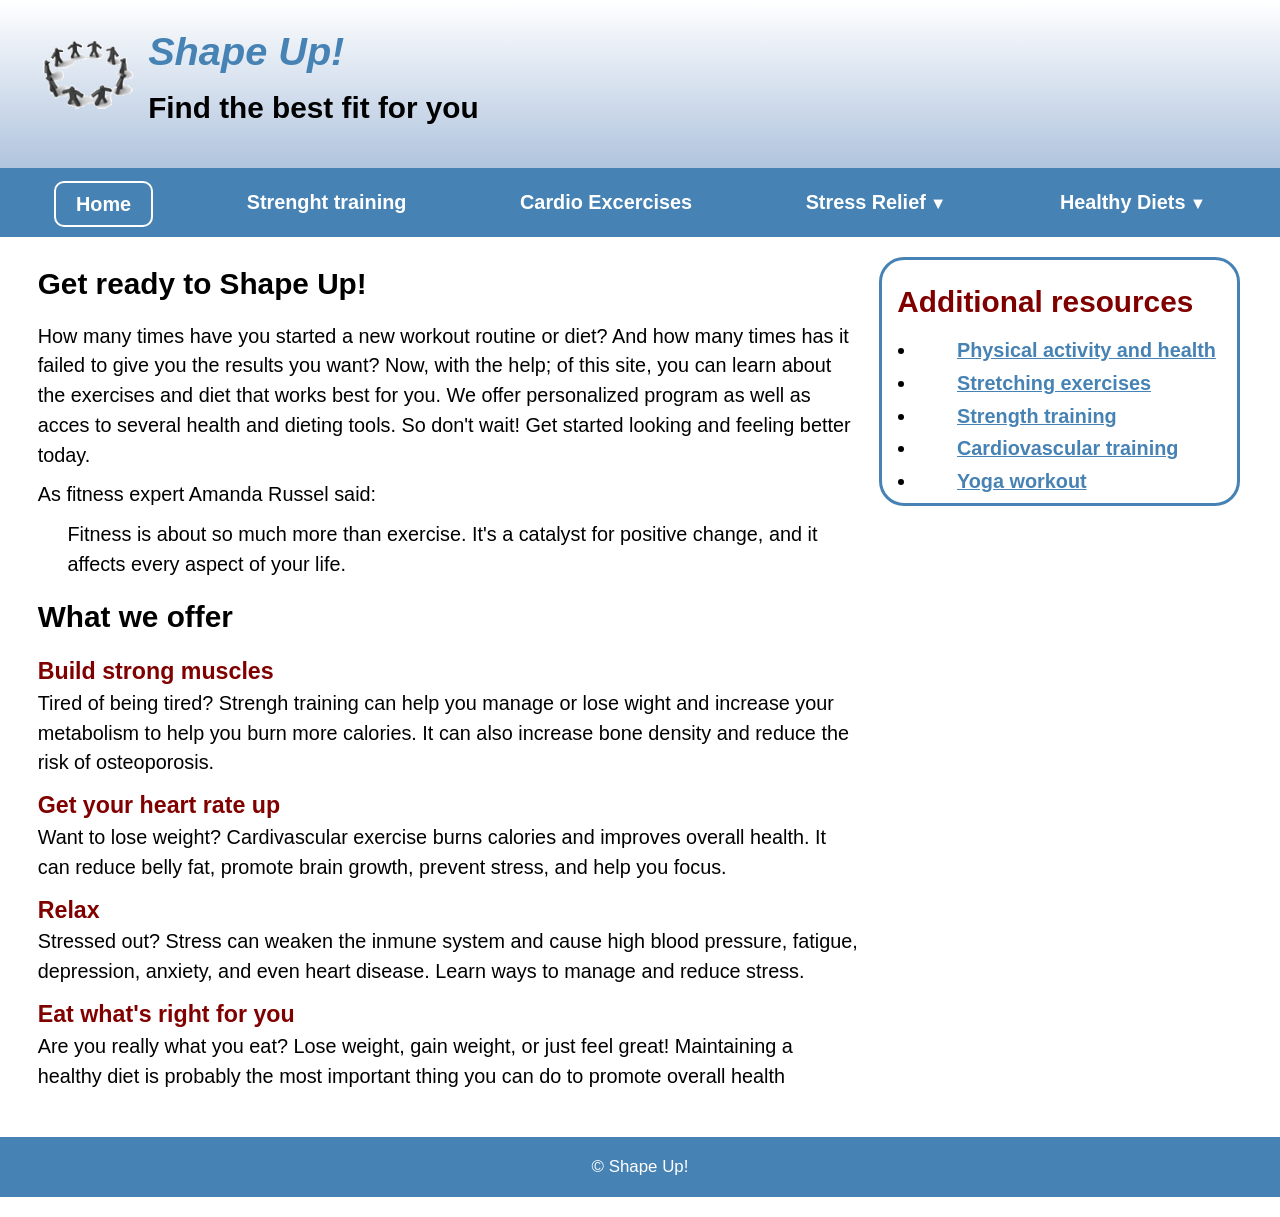
==== index.html @ 70b6f2ee "#" ====
<!DOCTYPE html>
<html lang="en">
<head>
	<meta charset="UTF-8">
	<meta name="viewport" content="width=device-width, initial-scale=1.0">
	<title>Shape Up!</title>
	<link rel="icon" href="images/favicon.ico">
</head>
<body>
	<header>
		 <img src="images/shape_up_logo.png" alt="shape_up_logo" width="150">
		 <h1>Shape Up!</h1>
		 <h2>Find the best fit for you</h2>
		  <link rel="main.css" href="styles/main.css">
		  <link rel="stylesheet" href="styles/main.css">
	</header>

		<nav class="navbar">
			<input type="checkbox" id="checkbox-toggle" />
			<label for="checkbox-toggle" class="menu-btn"></label>

			<ul class="menu">
				<li><a href="#" class="current">Home</a></li>
				<li><a href="strength/strength.html">Strenght training</a></li>
				<li><a href="cardio/cardio.html">Cardio Excercises</a></li>
				<li><a href="stress/stress.html">Stress Relief<small></small></a>
				   	<ul class="submenu">
                  		<li><a href="stress/stress.html">What is Stress?</a></li>
		           		<li><a href="stress/tips.html">5 Helpful Tips</a></li>
		           		<li><a href="stress/meditate.html">Meditation</a></li>
		          		<li><a href="stress/vipassana.html">Vipassana</a></li>
					</ul>
				   		<li><a href="diet/diet.html">Healthy Diets<small></small></a>
					<ul class="submenu">
                   		<li><a href="diet/diet.html">Why a Healthy Diet?</a></li>
		          		<li><a href="diet/meals.html">Plan Your Meals</a></li>
		           		<li><a href="diet/calories.html">Count Your Calories</a></li>
		           		<li><a href="diet/bmi.html">Calculate Your BMI</a></li>
			</ul>
		</nav>		
	<main>
         <section>
	     	 <h2>Get ready to Shape Up!</h2>
             <p>How many times have you started a new workout routine or diet? And how many times has it failed to give you the results you want?
      		   Now, with the help; of this site, you can learn about the exercises and diet that works best for you. We offer personalized program as
       		   well as acces to several health and dieting tools. So don't wait! Get started looking and feeling better today.</p>

       		 <p>As fitness expert Amanda Russel said:</p>
         	 <blockquote>
      		 Fitness is about so much more than exercise. It's a catalyst for positive change, and it affects every aspect of your life.
      		 </blockquote>
      	     <h2>What we offer</h2>
			 <h3>Build strong muscles</h3>
			 <p>Tired of being tired? Strengh training can help you manage or lose wight and increase your metabolism to help you burn more
		        calories. It can also increase bone density and reduce the risk of osteoporosis.</p>
			 <h3>Get your heart rate up</h3>
        	 <p>Want to lose weight? Cardivascular exercise burns calories and improves overall health. It can reduce belly fat, promote brain
            	growth, prevent stress, and help you focus.</p>
	    	 <h3>Relax</h3>
	    	 <p>Stressed out? Stress can weaken the inmune system and cause high blood pressure, fatigue, depression, anxiety, and even heart
	    	    disease. Learn ways to manage and reduce stress.</p>
	    	 <h3>Eat what's right for you</h3>
             <p>Are you really what you eat? Lose weight, gain weight, or just feel great! Maintaining a healthy diet is probably the most important
	    		thing you can do to promote overall health</p>
         </section>
		 <aside>
			 <h2>Additional resources</h2>
             <ul>
                 <li><a href="https://www.cdc.gov/physical-activity-basics/benefits/index.html">Physical activity and health</a></li>
                 <li><a href="https://www.heart.org/en/healthy-living/fitness/fitness-basics/flexibility-exercise-stretching">Stretching exercises</a></li>
				 <li><a href="https://www.heart.org/en/healthy-living/fitness/fitness-basics/strength-and-resistance-training-exercise">Strength training</a></li>
				 <li><a href="https://www.health.harvard.edu/exercise-and-fitness/interval-training-for-a-stronger-heart">Cardiovascular training</a></li>
				 <li><a href="https://www.self.com/gallery/power-yoga-workout">Yoga workout</a></li>
			 </ul>
		 </aside>
     </main>
	 <footer>
	     &copy; Shape Up!
	 </footer>
</body>
</html>
---- styles/main.css ----
* {
    margin: 0;
    padding: 0;
    box-sizing: border-box;
}

/* Body formatting */
body {
    width: 100%;
    margin: 0 auto 20px auto;
    font-family: Arial, Helvetica, sans-serif;
    font-size: calc(100% + 0.3vw);
    background-color: white;
    padding: 0;
}
/* hreft */
a {
    font-weight: bold;
}

/* Header */
header {                                       
    background: linear-gradient(white, lightsteelblue);
    background-color: steelblue;
    border-bottom: 3px solid steelblue;
    padding: 2.2%;
}

header img {
   float: left;
   width: clamp(100px, 100%, 120px);
}

header h1 {
    font-style: italic;
    color:steelblue;
    font-size: 200%;
    padding: 0;
}

header h3 {
    font-size: 165%;
    margin: 0 0 .5em 0;
    padding: .5em 0 1em 0;
}

header h1, header h3 {
    line-height: 1.2;
}

blockquote{
    padding-left: 1.5em;
}

/* the styles for the nav*/
nav {
    position: relative;
	background-color: steelblue;
	width: 100%;
    & ul {
		list-style-type: none;
		margin: 0;
	}
}
& a {
    text-decoration: none;
	color: white;
	display: block;
	padding: .5em 1em;
	margin: .5em 1em;
}

.menu {
	position: absolute;
	left: 0;
	display: none;
	background-color: steelblue;
}
#checkbox-toggle { display: none; }

.menu-btn {
	display: block;
	padding: 0.25em 1em;
	font-size: 24px;
}
.menu-btn::after { content: "\2630"; 
color: white;}
#checkbox-toggle:checked ~ .menu {
	display: block;
}
#checkbox-toggle:checked ~ .menu-btn::after {
	content: "\2716";
}

.menu li:has(.submenu) {
	position: relative;
	& small::after {
		content: "\25b6"; /*right triangle*/
	}
	& small {
		margin-left: .25em; /* add space for arrow */
	}
	&:hover > .submenu {
		display: block;
	}
 }

.submenu {
	position: absolute;
	top: 0;
	left: 100%;
	background-color: steelblue;
	width: 150%;
	display: none;
}

a:hover, a:focus {
   text-decoration: underline;
   }

a.current {
    border: 2px solid;
    border-radius: 10px;
    text-decoration: none;
}


/* Main */
main {
    clear: left;
    padding: 0 1em 0 1em;
    display: flex;
    flex-direction: column;
}

/* section links */
section {
    width: 100%;
    margin: 0.5em;
    line-height: 1.5;
    padding: 0 8px;
    flex-basis: 70%;
}

h2 {
    margin: .5em 0 .5em 0;
}

h3 {color: #800000;}

section p {
    margin-bottom: 10px;
    line-height: 1.5;
}


/* Aside */
aside {
    flex-basis: 20%;
    width: 100%;
    margin: 20px 20px 0 0;
    border: 3px solid steelblue;
    border-radius: 25px;
    padding: 10px 15px;
    height: fit-content;
    background-color: white;
}
aside h2 {
    color: #800000;
    margin-bottom: 10px;
    text-align: left;
}

aside ul {
    list-style-type: disc;
    margin-left: 20px;
}
& aside li {
    margin: 0 -40px -20px 0;
}

aside a:link,
aside a:visited {
    color: #4682b4;   
    text-decoration: underline;
}
aside a:hover,
aside a:focus {
    color: #800000;
    text-decoration: underline;
}

/* footer */
footer {
    background-color: steelblue;
    color: white;
    text-align: center;
    padding: 1.6%;;
    font-size: 85%;
    margin-top: 1.5em;
}

/* Large-screen media query */
@media screen and (min-width: 768px) {
main {
flex-direction: row;
}

section {
flex-basis: 70%;
}

aside {
    flex-basis: 30%;
    }
}

    /* Large-screen media query */
@media screen and (min-width: 1035px) {
.menu {
    position: relative;
    display: flex;
	flex-wrap: wrap;
	justify-content: space-evenly;
	list-style-type: none;
}
.menu-btn { display: none; }
#checkbox-toggle:checked ~ .menu { display: flex; }

 /*change triangle direction*/
 .menu li:has(.submenu) small::after {
	content: "\25bc"; /*down triangle*/
 }
 .submenu {
	top: auto; /*remove mobile first value*/
	left: 0;
	width: 200%;
 }
}
---- styles/main.css ----
* {
    margin: 0;
    padding: 0;
    box-sizing: border-box;
}

/* Body formatting */
body {
    width: 100%;
    margin: 0 auto 20px auto;
    font-family: Arial, Helvetica, sans-serif;
    font-size: calc(100% + 0.3vw);
    background-color: white;
    padding: 0;
}
/* hreft */
a {
    font-weight: bold;
}

/* Header */
header {                                       
    background: linear-gradient(white, lightsteelblue);
    background-color: steelblue;
    border-bottom: 3px solid steelblue;
    padding: 2.2%;
}

header img {
   float: left;
   width: clamp(100px, 100%, 120px);
}

header h1 {
    font-style: italic;
    color:steelblue;
    font-size: 200%;
    padding: 0;
}

header h3 {
    font-size: 165%;
    margin: 0 0 .5em 0;
    padding: .5em 0 1em 0;
}

header h1, header h3 {
    line-height: 1.2;
}

blockquote{
    padding-left: 1.5em;
}

/* the styles for the nav*/
nav {
    position: relative;
	background-color: steelblue;
	width: 100%;
    & ul {
		list-style-type: none;
		margin: 0;
	}
}
& a {
    text-decoration: none;
	color: white;
	display: block;
	padding: .5em 1em;
	margin: .5em 1em;
}

.menu {
	position: absolute;
	left: 0;
	display: none;
	background-color: steelblue;
}
#checkbox-toggle { display: none; }

.menu-btn {
	display: block;
	padding: 0.25em 1em;
	font-size: 24px;
}
.menu-btn::after { content: "\2630"; 
color: white;}
#checkbox-toggle:checked ~ .menu {
	display: block;
}
#checkbox-toggle:checked ~ .menu-btn::after {
	content: "\2716";
}

.menu li:has(.submenu) {
	position: relative;
	& small::after {
		content: "\25b6"; /*right triangle*/
	}
	& small {
		margin-left: .25em; /* add space for arrow */
	}
	&:hover > .submenu {
		display: block;
	}
 }

.submenu {
	position: absolute;
	top: 0;
	left: 100%;
	background-color: steelblue;
	width: 150%;
	display: none;
}

a:hover, a:focus {
   text-decoration: underline;
   }

a.current {
    border: 2px solid;
    border-radius: 10px;
    text-decoration: none;
}


/* Main */
main {
    clear: left;
    padding: 0 1em 0 1em;
    display: flex;
    flex-direction: column;
}

/* section links */
section {
    width: 100%;
    margin: 0.5em;
    line-height: 1.5;
    padding: 0 8px;
    flex-basis: 70%;
}

h2 {
    margin: .5em 0 .5em 0;
}

h3 {color: #800000;}

section p {
    margin-bottom: 10px;
    line-height: 1.5;
}


/* Aside */
aside {
    flex-basis: 20%;
    width: 100%;
    margin: 20px 20px 0 0;
    border: 3px solid steelblue;
    border-radius: 25px;
    padding: 10px 15px;
    height: fit-content;
    background-color: white;
}
aside h2 {
    color: #800000;
    margin-bottom: 10px;
    text-align: left;
}

aside ul {
    list-style-type: disc;
    margin-left: 20px;
}
& aside li {
    margin: 0 -40px -20px 0;
}

aside a:link,
aside a:visited {
    color: #4682b4;   
    text-decoration: underline;
}
aside a:hover,
aside a:focus {
    color: #800000;
    text-decoration: underline;
}

/* footer */
footer {
    background-color: steelblue;
    color: white;
    text-align: center;
    padding: 1.6%;;
    font-size: 85%;
    margin-top: 1.5em;
}

/* Large-screen media query */
@media screen and (min-width: 768px) {
main {
flex-direction: row;
}

section {
flex-basis: 70%;
}

aside {
    flex-basis: 30%;
    }
}

    /* Large-screen media query */
@media screen and (min-width: 1035px) {
.menu {
    position: relative;
    display: flex;
	flex-wrap: wrap;
	justify-content: space-evenly;
	list-style-type: none;
}
.menu-btn { display: none; }
#checkbox-toggle:checked ~ .menu { display: flex; }

 /*change triangle direction*/
 .menu li:has(.submenu) small::after {
	content: "\25bc"; /*down triangle*/
 }
 .submenu {
	top: auto; /*remove mobile first value*/
	left: 0;
	width: 200%;
 }
}
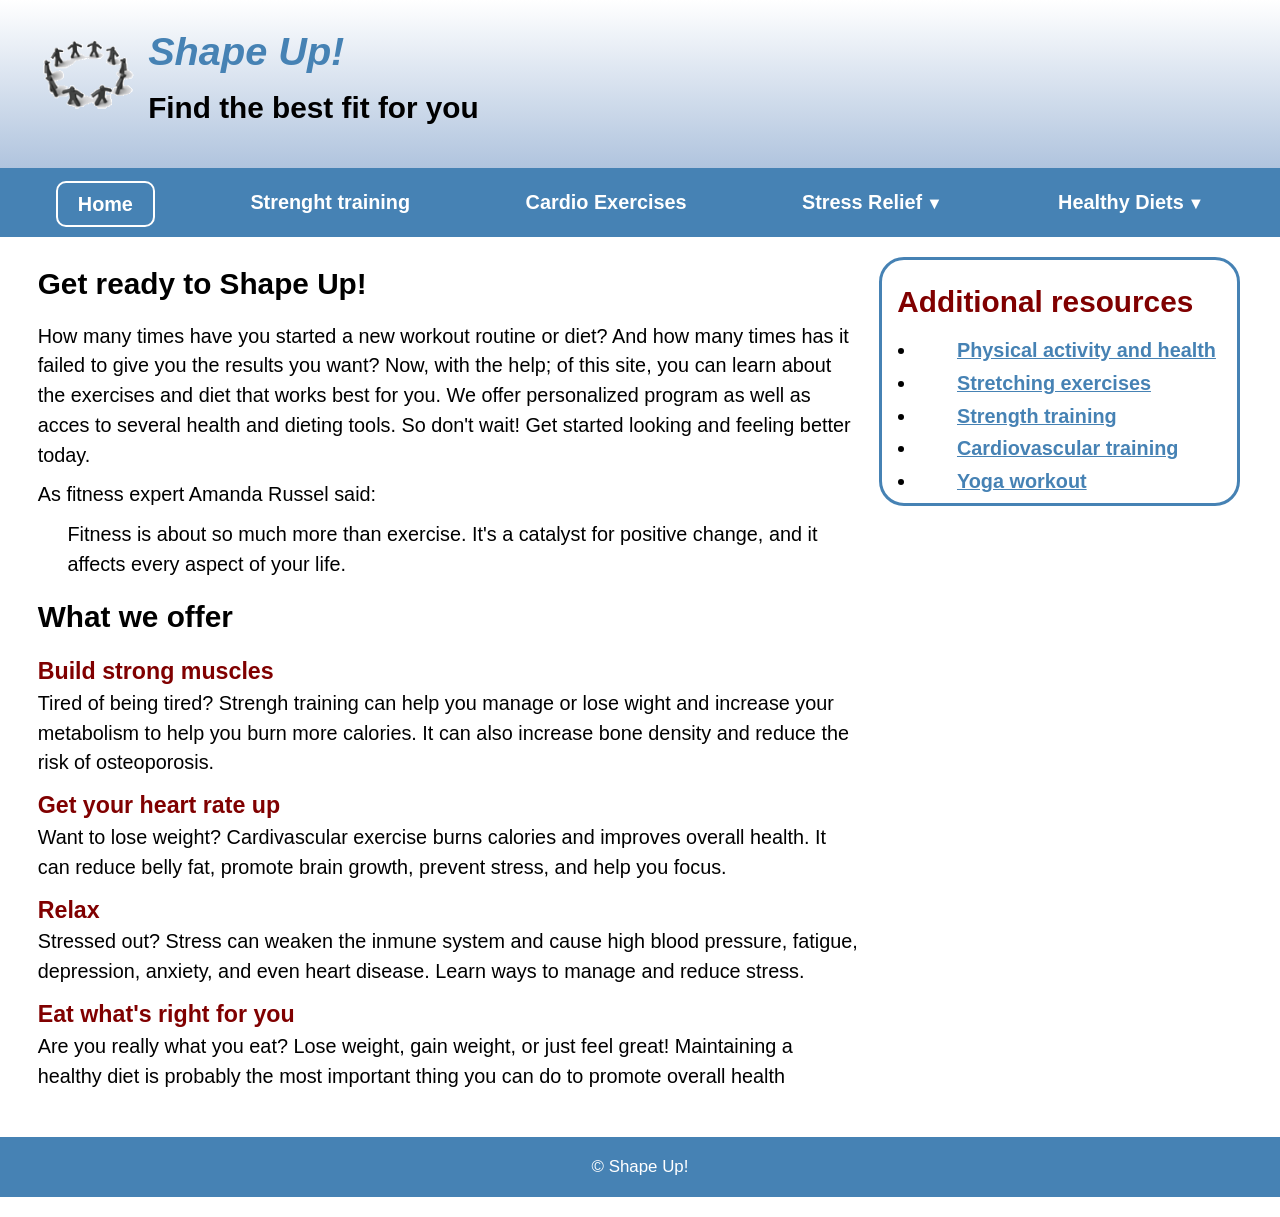
==== commit 30773bbc: "css" ====
--- a/index.html
+++ b/index.html
@@ -11,8 +11,7 @@
 		 <img src="images/shape_up_logo.png" alt="shape_up_logo" width="150">
 		 <h1>Shape Up!</h1>
 		 <h2>Find the best fit for you</h2>
-		  <link rel="main.css" href="styles/main.css">
-		  <link rel="stylesheet" href="styles/main.css">
+		 <link rel="stylesheet" href="styles/main.css">
 	</header>
 
 		<nav class="navbar">
@@ -22,7 +21,7 @@
 			<ul class="menu">
 				<li><a href="#" class="current">Home</a></li>
 				<li><a href="strength/strength.html">Strenght training</a></li>
-				<li><a href="cardio/cardio.html">Cardio Excercises</a></li>
+				<li><a href="cardio/cardio.html">Cardio Exercises</a></li>
 				<li><a href="stress/stress.html">Stress Relief<small></small></a>
 				   	<ul class="submenu">
                   		<li><a href="stress/stress.html">What is Stress?</a></li>
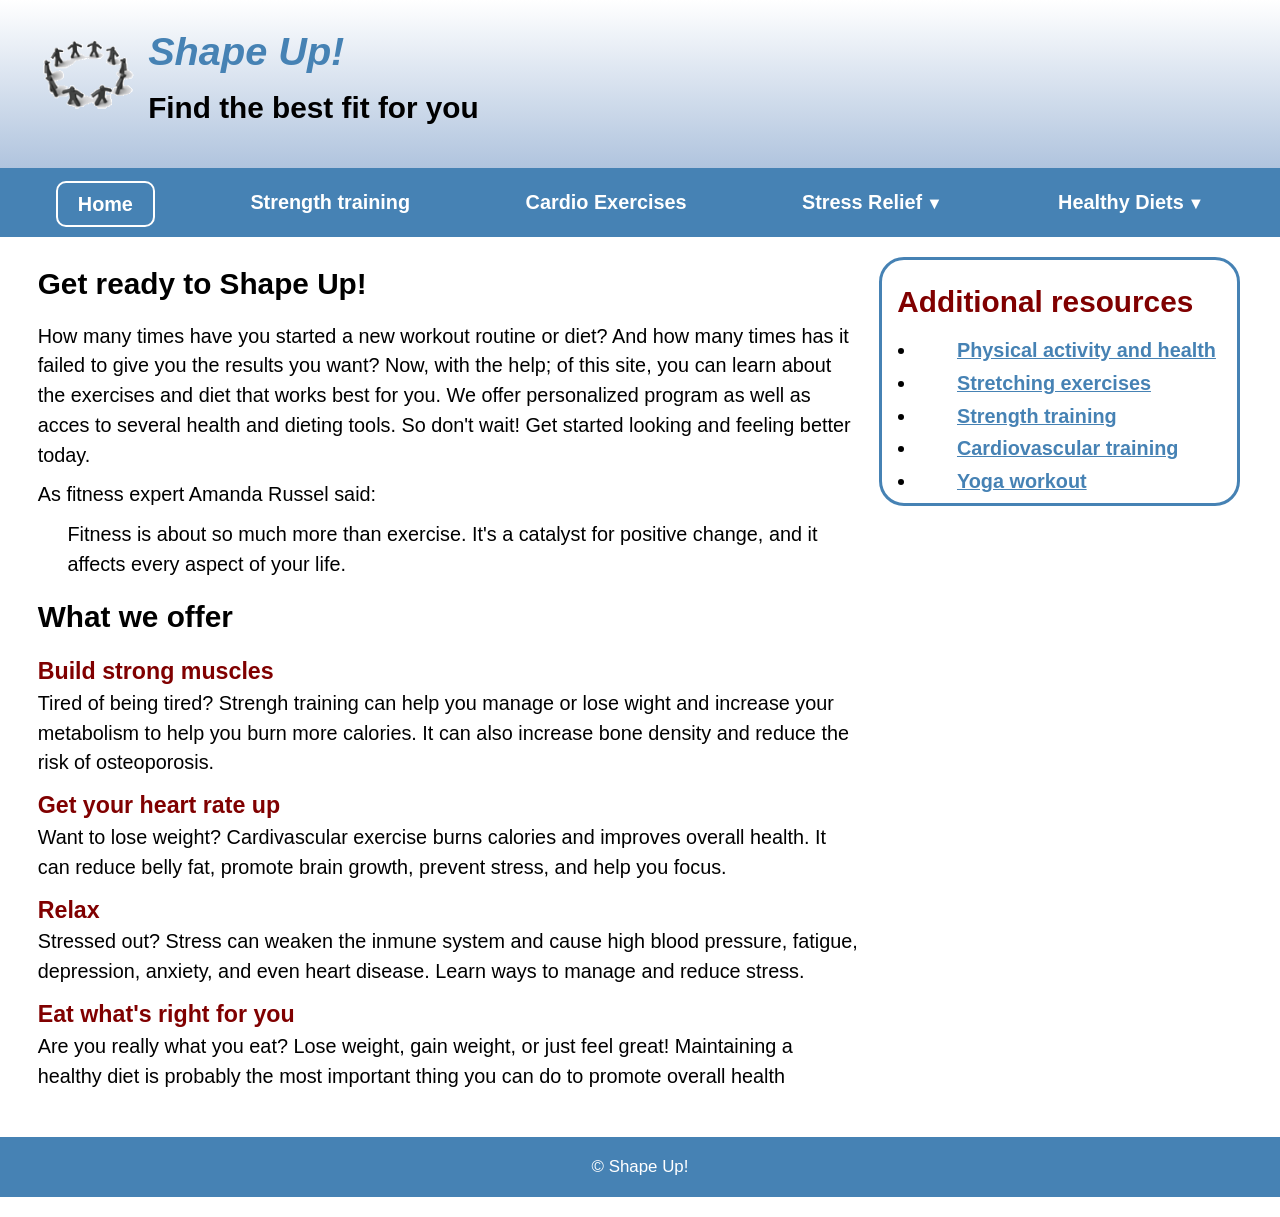
==== commit b7b1d855: "Strength" ====
--- a/index.html
+++ b/index.html
@@ -5,13 +5,13 @@
 	<meta name="viewport" content="width=device-width, initial-scale=1.0">
 	<title>Shape Up!</title>
 	<link rel="icon" href="images/favicon.ico">
+	<link rel="stylesheet" href="styles/main.css">
 </head>
 <body>
 	<header>
 		 <img src="images/shape_up_logo.png" alt="shape_up_logo" width="150">
 		 <h1>Shape Up!</h1>
 		 <h2>Find the best fit for you</h2>
-		 <link rel="stylesheet" href="styles/main.css">
 	</header>
 
 		<nav class="navbar">
@@ -20,7 +20,7 @@
 
 			<ul class="menu">
 				<li><a href="#" class="current">Home</a></li>
-				<li><a href="strength/strength.html">Strenght training</a></li>
+				<li><a href="strength/strength.html">Strength training</a></li>
 				<li><a href="cardio/cardio.html">Cardio Exercises</a></li>
 				<li><a href="stress/stress.html">Stress Relief<small></small></a>
 				   	<ul class="submenu">
@@ -29,12 +29,15 @@
 		           		<li><a href="stress/meditate.html">Meditation</a></li>
 		          		<li><a href="stress/vipassana.html">Vipassana</a></li>
 					</ul>
+					</li>
 				   		<li><a href="diet/diet.html">Healthy Diets<small></small></a>
 					<ul class="submenu">
                    		<li><a href="diet/diet.html">Why a Healthy Diet?</a></li>
 		          		<li><a href="diet/meals.html">Plan Your Meals</a></li>
 		           		<li><a href="diet/calories.html">Count Your Calories</a></li>
 		           		<li><a href="diet/bmi.html">Calculate Your BMI</a></li>
+					</ul>
+					</li>
 			</ul>
 		</nav>		
 	<main>
--- a/styles/main.css
+++ b/styles/main.css
@@ -177,6 +177,7 @@
 }
 & aside li {
     margin: 0 -40px -20px 0;
+    padding-left: -20px;
 }
 
 aside a:link,
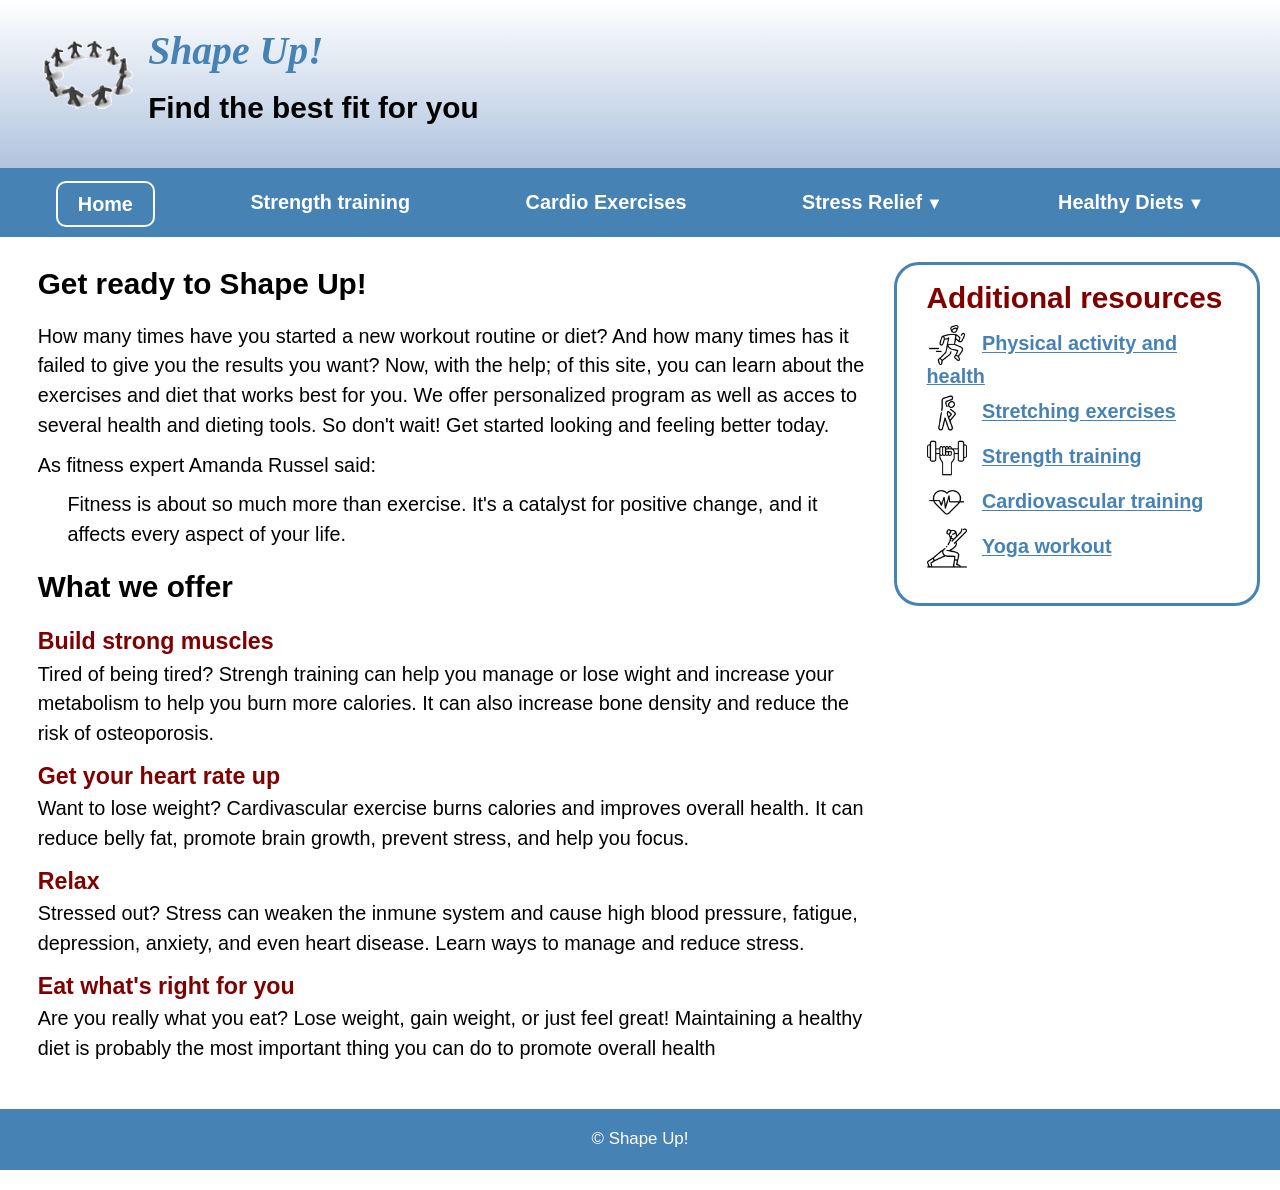
==== commit 9bba9bf3: "icons" ====
--- a/index.html
+++ b/index.html
@@ -29,15 +29,15 @@
 		           		<li><a href="stress/meditate.html">Meditation</a></li>
 		          		<li><a href="stress/vipassana.html">Vipassana</a></li>
 					</ul>
-					</li>
-				   		<li><a href="diet/diet.html">Healthy Diets<small></small></a>
+				</li>
+				<li><a href="diet/diet.html">Healthy Diets<small></small></a>
 					<ul class="submenu">
                    		<li><a href="diet/diet.html">Why a Healthy Diet?</a></li>
 		          		<li><a href="diet/meals.html">Plan Your Meals</a></li>
 		           		<li><a href="diet/calories.html">Count Your Calories</a></li>
 		           		<li><a href="diet/bmi.html">Calculate Your BMI</a></li>
 					</ul>
-					</li>
+				</li>
 			</ul>
 		</nav>		
 	<main>
@@ -68,11 +68,16 @@
 		 <aside>
 			 <h2>Additional resources</h2>
              <ul>
-                 <li><a href="https://www.cdc.gov/physical-activity-basics/benefits/index.html">Physical activity and health</a></li>
-                 <li><a href="https://www.heart.org/en/healthy-living/fitness/fitness-basics/flexibility-exercise-stretching">Stretching exercises</a></li>
-				 <li><a href="https://www.heart.org/en/healthy-living/fitness/fitness-basics/strength-and-resistance-training-exercise">Strength training</a></li>
-				 <li><a href="https://www.health.harvard.edu/exercise-and-fitness/interval-training-for-a-stronger-heart">Cardiovascular training</a></li>
-				 <li><a href="https://www.self.com/gallery/power-yoga-workout">Yoga workout</a></li>
+                 <li><img src="../images/run-icon.png">
+					<a href="https://www.cdc.gov/physical-activity-basics/benefits/index.html">Physical activity and health</a></li>
+                 <li><img src="../images/stretch-icon.png">
+					<a href="https://www.heart.org/en/healthy-living/fitness/fitness-basics/flexibility-exercise-stretching">Stretching exercises</a></li>
+				 <li><img src="../images/strength-icon.png">
+					<a href="https://www.heart.org/en/healthy-living/fitness/fitness-basics/strength-and-resistance-training-exercise">Strength training</a></li>
+				 <li><img src="../images/cardio-icon.png">
+					<a href="https://www.health.harvard.edu/exercise-and-fitness/interval-training-for-a-stronger-heart">Cardiovascular training</a></li>
+				 <li><img src="../images/yoga-icon.png">
+					<a href="https://www.self.com/gallery/power-yoga-workout">Yoga workout</a></li>
 			 </ul>
 		 </aside>
      </main>
--- a/styles/main.css
+++ b/styles/main.css
@@ -13,6 +13,11 @@
     background-color: white;
     padding: 0;
 }
+
+@font-face {
+    font-family: American Captain;
+    src: url("fonts/American Captain.ttf");
+}
 /* hreft */
 a {
     font-weight: bold;
@@ -36,6 +41,7 @@
     color:steelblue;
     font-size: 200%;
     padding: 0;
+    font-family: American Captain;
 }
 
 header h3 {
@@ -61,13 +67,14 @@
 		list-style-type: none;
 		margin: 0;
 	}
-}
+
 & a {
     text-decoration: none;
 	color: white;
 	display: block;
 	padding: .5em 1em;
 	margin: .5em 1em;
+    }
 }
 
 .menu {
@@ -139,58 +146,93 @@
     margin: 0.5em;
     line-height: 1.5;
     padding: 0 8px;
-    flex-basis: 70%;
+    flex-basis: 85%;
+
+    & ul {
+		list-style-type: square;
+        margin-left: 2em;
+	}
+
+	& a {
+		color: #800000;
+		font-weight: bold;
+        text-decoration: underline;
+	}
+
+	& li {
+		margin-left: 0.25em;
+	} 
 }
 
 h2 {
     margin: .5em 0 .5em 0;
 }
 
-h3 {color: #800000;}
+h3 {color: #800000;
+margin: 2px 0 0.5px 0;
+}
 
 section p {
     margin-bottom: 10px;
-    line-height: 1.5;
-}
-
+}
+
+figure {
+	float: left;
+	margin: .25em .5em 1em 0;}
+    & img {
+        width: 50%;
+    }
+	& figcaption {
+		margin-bottom: .5em;
+		display: flex;
+		font-weight: bold;
+        border-bottom: 3px solid #4682b4;
+	}
 
 /* Aside */
 aside {
-    flex-basis: 20%;
+    flex-basis: 15%;
     width: 100%;
-    margin: 20px 20px 0 0;
+    margin: 25px 0 0 0;
     border: 3px solid steelblue;
     border-radius: 25px;
-    padding: 10px 15px;
+    padding: 15px 20px 15px 25px;
     height: fit-content;
     background-color: white;
 }
-aside h2 {
+
+& aside h2 {
     color: #800000;
-    margin-bottom: 10px;
+    margin: 1px 0 10px 5px;
     text-align: left;
-}
-
-aside ul {
-    list-style-type: disc;
-    margin-left: 20px;
-}
+    }
+
+& aside ul {
+    list-style-type: none;
+    margin: 0 6px 20px;
+    }
+
 & aside li {
-    margin: 0 -40px -20px 0;
-    padding-left: -20px;
-}
-
+    margin-left: -1px;
+    margin-bottom: 5px;
+    }
+    
 aside a:link,
 aside a:visited {
     color: #4682b4;   
     text-decoration: underline;
-}
+    }
 aside a:hover,
 aside a:focus {
     color: #800000;
     text-decoration: underline;
-}
-
+    }
+
+aside img {vertical-align: middle;
+    margin-right: .5em;
+    min-width: 20px;
+    max-width: 40px;
+}
 /* footer */
 footer {
     background-color: steelblue;
